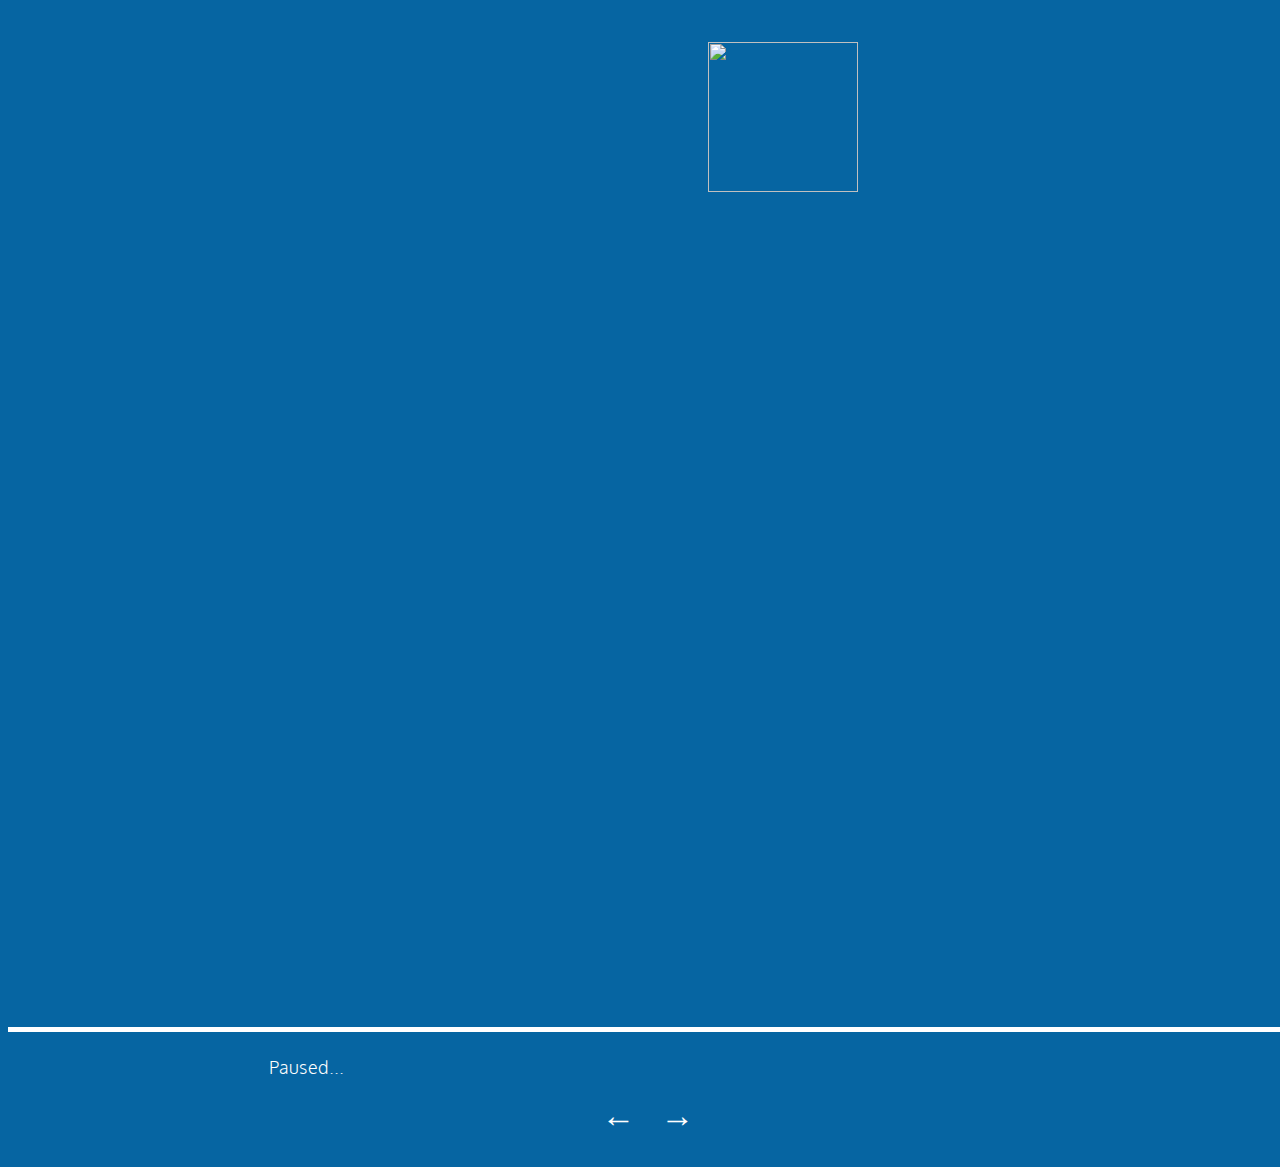
==== HTML-files/Ayushman.html @ da18ff35 "Update HTML files" ====
<!DOCTYPE html>
<html lang="en" >

<head>
  <meta charset="UTF-8">
  <title>Ayushman Khurrana Radio</title>
  <meta name="viewport" content="width=device-width, initial-scale=1">
    <link rel="stylesheet" href="https://cdnjs.cloudflare.com/ajax/libs/meyer-reset/2.0/reset.min.css">

  <link rel='stylesheet' href='http://cdn.plyr.io/3.4.7/plyr.css'>

      <style>
      /* NOTE: The styles were added inline because Prefixfree needs access to your styles and they must be inlined if they are on local disk! */
      /* Font Family
================================================== */

@import url('https://fonts.googleapis.com/css?family=Oxygen:300,400,700');


/* Global Styles
================================================== */

html,body {
-webkit-font-smoothing:antialiased;
-webkit-text-size-adjust:100%;

color:#fff;
font-size:1.05rem;
font-family:"Oxygen", HelveticaNeue, "Helvetica Neue", Helvetica, Arial, sans-serif;
font-weight:300;
letter-spacing:.025rem;
line-height:1.618;
padding:1rem 0;
height: 100%;
width:100%;
background-color:#0665a2;
}

*,::before,::after {
box-sizing:border-box;
}

* {
-webkit-tap-highlight-color:rgba(0,0,0,0);
-webkit-tap-highlight-color:transparent;
}


/* Setup
================================================== */

.container { position:relative; margin:0 auto; max-width:800px; width:100%; }
.column { width:inherit; }


/* Typography / Links
================================================== */

p { color:#fff; display:block; font-size:.9rem; font-weight:400; margin:0 0 2px; }

a,a:visited { color:#8cc3e6; outline:0; text-decoration:underline; }
a:hover,a:focus { color:#bbdef5; }
p a,p a:visited { line-height:inherit; }


/* Misc.
================================================== */

.add-bottom { margin-bottom:2rem !important; }
.left { float:left; }
.right { float:right; }
.center { text-align:center; }
.hidden { display:none; }

.no-support {
margin:2rem auto;
text-align:center;
width:90%;
}


/* Audio Player Styles
================================================== */

audio {
display:none;
}

#audiowrap,
#plwrap {
margin:0 auto;
}

#tracks {
font-size:0;
position:relative;
text-align:center;
}

#nowPlay {
display:block;
font-size:0;
}

#nowPlay span {
display:inline-block;
font-size:1.05rem;
vertical-align:top;
}

#nowPlay span#npAction {
padding:21px;
width:30%;
}

#nowPlay span#npTitle {
padding:21px;
text-align:right;
width:70%;
}

#plList li {
cursor:pointer;
display:block;
margin:0;
padding:21px 0;
}

#plList li:hover {
background-color:rgba(0,0,0,.1);
}

.plItem {
position:relative;
}

.plTitle {
left:50px;
overflow:hidden;
position:absolute;
right:65px;
text-overflow:ellipsis;
top:0;
white-space:nowrap;
}

.plNum {
padding-left:21px;
width:25px;
}

.plLength {
padding-left:21px;
position:absolute;
right:21px;
top:0;
}

.plSel,
.plSel:hover {
background-color:rgba(0,0,0,.1);
color:#fff;
cursor:default !important;
}

#tracks a {
border-radius:3px;
color:#fff;
cursor:pointer;
display:inline-block;
font-size:2rem;
height:35px;
line-height:.175;
margin:0 5px 30px;
padding:10px;
text-decoration:none;
transition:background .3s ease;
}

#tracks a:last-child {
margin-left:0;
}

#tracks a:hover,
#tracks a:active {
background-color:rgba(0,0,0,.1);
color:#fff;
}

#tracks a::-moz-focus-inner {
border:0;
padding:0;
}


/* Plyr Overrides
================================================== */

.plyr--audio .plyr__controls {
background-color:transparent;
border:none;
color:#fff;
padding:20px 20px 20px 13px;
width:100%;
}

.plyr--audio .plyr__controls button.tab-focus:focus,
.plyr--audio .plyr__controls button:hover,
.plyr__play-large {
background:rgba(0,0,0,.1);
}

.plyr__progress--played,
.plyr__volume--display {
color:rgba(0,0,0,.1);
}

.plyr--audio .plyr__progress--buffer,
.plyr--audio .plyr__volume--display {
background:rgba(0,0,0,.1);
}

.plyr--audio .plyr__progress--buffer {
color:rgba(0,0,0,.1);
}

/* Media Queries
================================================== */

@media only screen and (max-width:600px) {
    #nowPlay span#npAction { display:none; }
    #nowPlay span#npTitle { display:block; text-align:center; width:100%; }
}
#artistscroll {
	background: url(../Image-files/ayushman.jpg) no-repeat fixed 50% 0;
	background-size: cover;
	height: 100%;
	width: 100%;
  border-bottom: 5px solid;
}

    </style>

    <script src="https://cdnjs.cloudflare.com/ajax/libs/prefixfree/1.0.7/prefixfree.min.js"></script>
    <script>
            function parallaxFade() {
                scrollPos = $(this).scrollTop();
                $('#artistscroll').css({
                    'background-position' : '50% ' + (-scrollPos/4)+"px"
                });
            }
            $(document).ready(function(){
                $(window).scroll(function() {
                    parallaxFade();
                });
            });
            </script>
</head>

<body>
<img src="../Image-files/logo.jpeg" height="150px" width="150px" style="margin-left:700px;">
    <div id="artistscroll"></div>
<div id="mainplayer">
    <div class="container">
        <div class="column add-bottom">
            <div id="mainwrap">
                <div id="nowPlay">
                    <span id="npAction">Paused...</span><span id="npTitle"></span>
                </div>
                <div id="audiowrap">
                    <div id="audio0">
                        <audio id="audio1" preload controls>Your browser does not support HTML5 Audio! 😢</audio>
                    </div>
                    <div id="tracks">
                        <a id="btnPrev">&larr;</a><a id="btnNext">&rarr;</a>
                    </div>
                </div>
                <div id="plwrap">
                    <ul id="plList"></ul>
                </div>
            </div>
        </div>
    </div>
</div>
  <script src='http://cdnjs.cloudflare.com/ajax/libs/jquery/3.3.1/jquery.min.js'></script>
<script src='http://cdnjs.cloudflare.com/ajax/libs/html5media/1.1.8/html5media.min.js'></script>
<script src='https://cdnjs.cloudflare.com/ajax/libs/plyr/3.4.7/plyr.min.js'></script>
    <script src="../JS-files/Ayushman.js"></script>
</body>

</html>
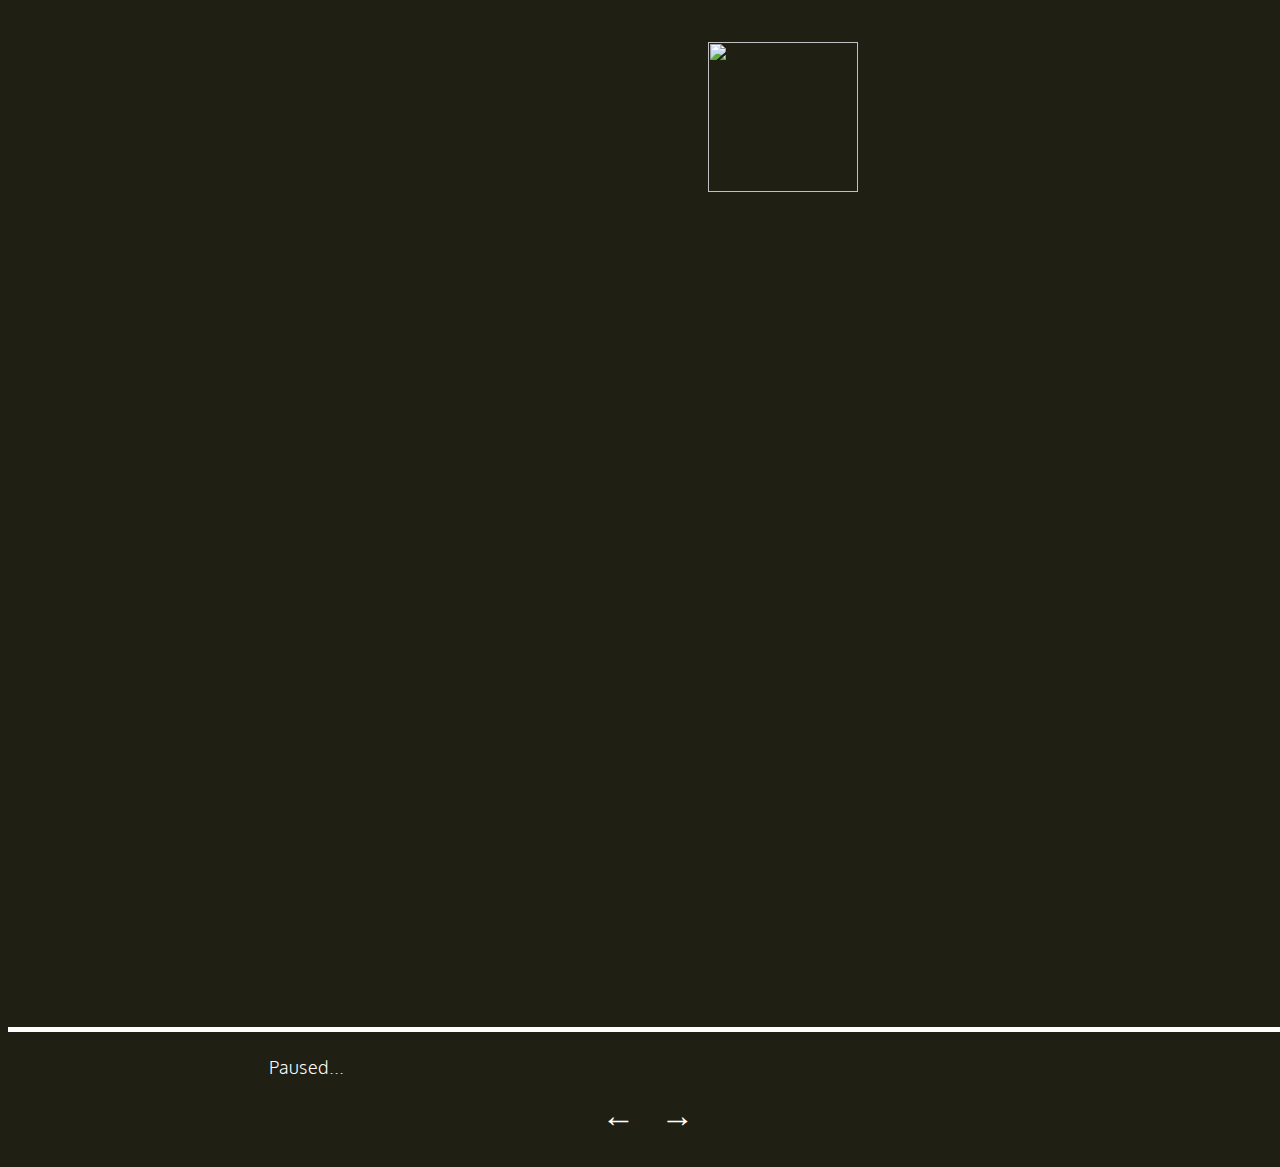
==== commit 3b12a17e: "Updated HTML files" ====
--- a/HTML-files/Ayushman.html
+++ b/HTML-files/Ayushman.html
@@ -33,7 +33,7 @@
 padding:1rem 0;
 height: 100%;
 width:100%;
-background-color:#0665a2;
+background-color:#1f1f14;
 }
 
 *,::before,::after {
